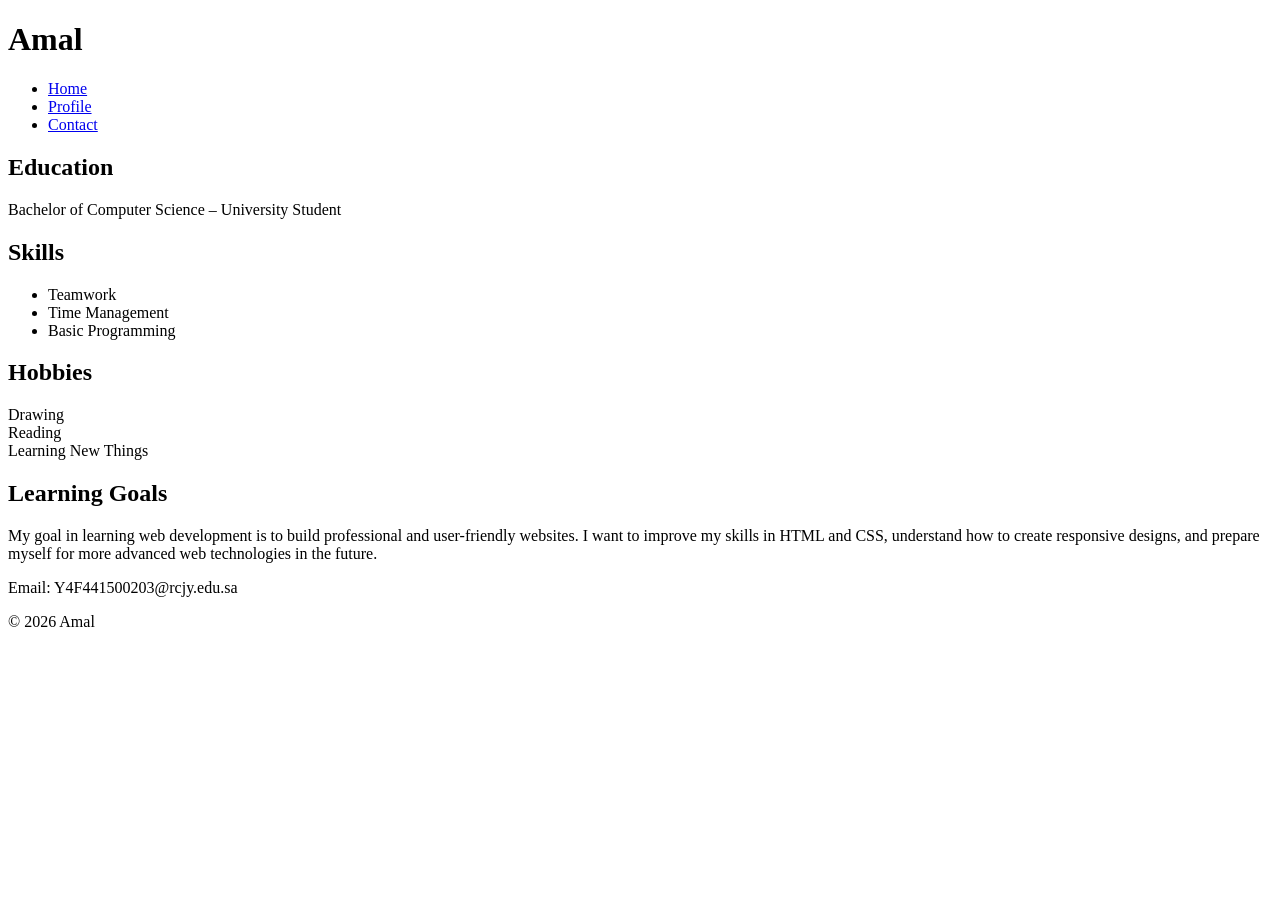
==== profile.html @ 186023f5 "Add files via upload" ====
<!DOCTYPE html>
<head>
  <meta charset="UTF-8">
  <meta name="viewport" content="width=device-width, initial-scale=1.0">
  <title>Amaal | Profile</title>
  <link rel="stylesheet" href="css/style.css">
</head>

<body>

<header>
  <div class="container header-container">
    <h1 class="logo">Amal</h1>

    <nav>
      <ul class="nav-links">
        <li><a href="index.html">Home</a></li>
        <li><a href="profile.html" aria-current="page">Profile</a></li>
        <li><a href="contact.html">Contact</a></li>
      </ul>
    </nav>
  </div>
</header>


<main>

<section class="container profile-section">

<h2>Education</h2>

<p>
Bachelor of Computer Science – University Student
</p>

</section>


<section class="container profile-section">

<h2>Skills</h2>

<ul class="skills-list">

<li>Teamwork</li>
<li>Time Management</li>
<li>Basic Programming</li>

</ul>

</section>


<section class="container profile-section">

<h2>Hobbies</h2>

<div class="hobbies-grid">

<div class="hobby-card">
Drawing
</div>

<div class="hobby-card">
Reading
</div>

<div class="hobby-card">
Learning New Things
</div>

</div>

</section>


<section class="container profile-section">

<h2>Learning Goals</h2>

<p>
My goal in learning web development is to build professional and user-friendly websites. I want to improve my skills in HTML and CSS, understand how to create responsive designs, and prepare myself for more advanced web technologies in the future.
</p>

</section>


</main>


<footer>

<div class="container">

<p>Email: Y4F441500203@rcjy.edu.sa</p>

<p>&copy; 2026 Amal</p>

</div>

</footer>


</body>
</html>
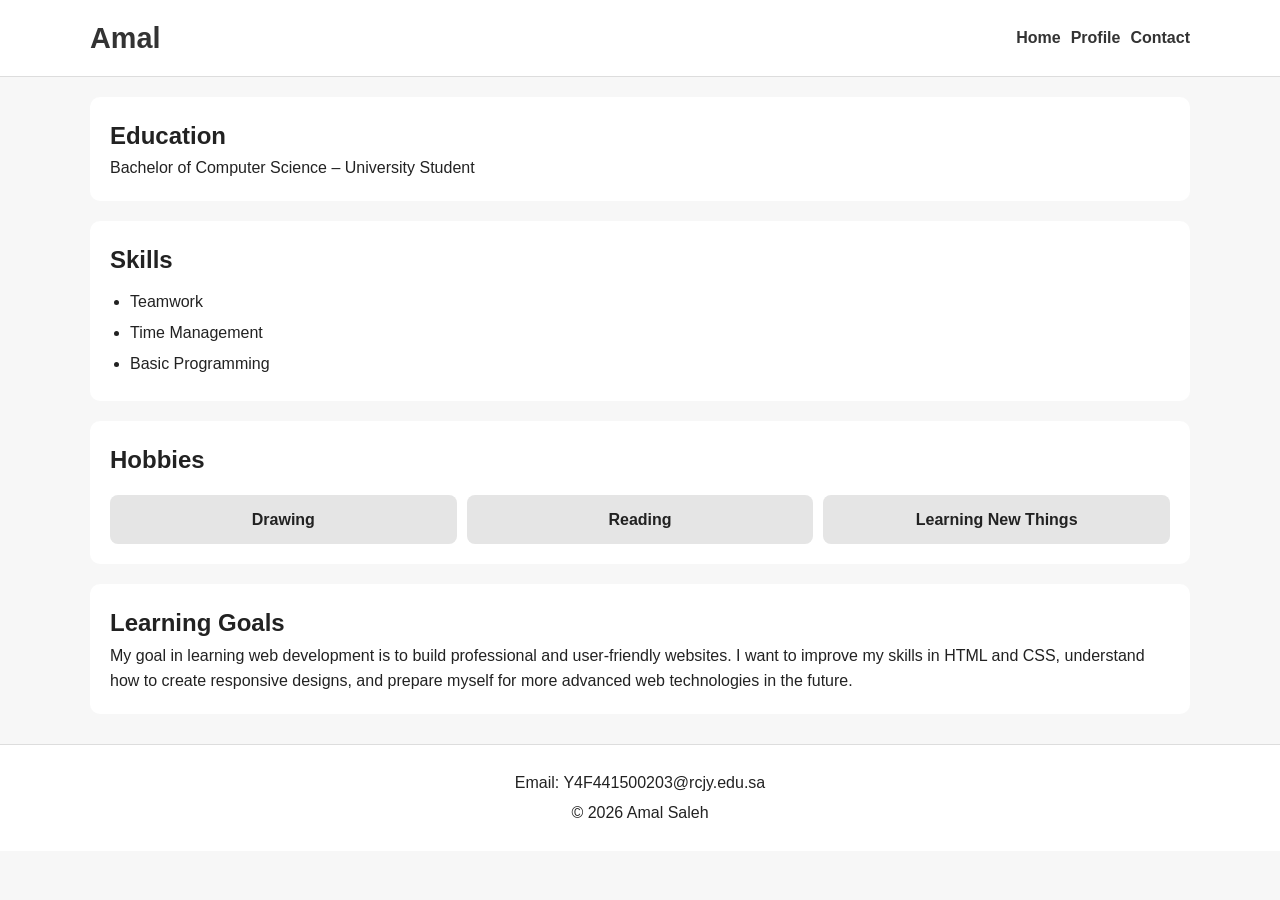
==== commit 06e5bf75: "Add files via upload" ====
--- a/profile.html
+++ b/profile.html
@@ -94,7 +94,7 @@
 
 <p>Email: Y4F441500203@rcjy.edu.sa</p>
 
-<p>&copy; 2026 Amal</p>
+<p>&copy; 2026 Amal Saleh</p>
 
 </div>
 
--- a/css/style.css
+++ b/css/style.css
@@ -0,0 +1,243 @@
+*{
+  margin: 0;
+  padding: 0;
+  box-sizing: border-box;
+}
+
+body{
+  font-family: Arial, sans-serif;
+  line-height: 1.6;
+  background-color: #f7f7f7;
+  color: #222;
+}
+
+img{
+  max-width: 100%;
+  display: block;
+}
+
+.container{
+  width: 90%;
+  max-width: 1100px;
+  margin: auto;
+}
+
+header{
+  background-color: #ffffff;
+  border-bottom: 1px solid #ddd;
+  padding: 15px 0;
+}
+
+.header-container{
+  display: flex;
+  flex-direction: column;
+  align-items: center;
+  gap: 15px;
+}
+
+.logo{
+  font-size: 1.8rem;
+  color: #333;
+}
+
+.nav-links{
+  list-style: none;
+  display: flex;
+  flex-direction: column;
+  gap: 10px;
+}
+
+.nav-links a{
+  text-decoration: none;
+  color: #333;
+  font-weight: bold;
+}
+
+.nav-links a:hover{
+  color: #666;
+}
+
+.hero{
+  background-color: #ffffff;
+  margin-top: 20px;
+  padding: 25px;
+  border-radius: 10px;
+  display: flex;
+  flex-direction: column;
+  align-items: center;
+  text-align: center;
+}
+
+.profile-photo{
+  width: 150px;
+  height: 150px;
+  object-fit: cover;
+  border-radius: 50%;
+  margin-bottom: 15px;
+  border: 3px solid #ddd;
+}
+
+.hero-text h2{
+  font-size: 1.8rem;
+  margin-bottom: 10px;
+}
+
+.about,
+.quote,
+.home-links{
+  background-color: #ffffff;
+  margin-top: 20px;
+  padding: 20px;
+  border-radius: 10px;
+}
+
+.about h2,
+.quote h2,
+.home-links h2{
+  margin-bottom: 12px;
+  color: #333;
+}
+
+.quote blockquote{
+  font-style: italic;
+  margin-bottom: 10px;
+  color: #444;
+}
+
+.quote-author{
+  font-weight: bold;
+}
+
+.link-cards{
+  display: flex;
+  flex-direction: column;
+  gap: 15px;
+}
+
+.card-link{
+  display: block;
+  background-color: #d9d9d9;
+  color: #222;
+  text-decoration: none;
+  text-align: center;
+  padding: 12px;
+  border-radius: 8px;
+  font-weight: bold;
+}
+
+.card-link:hover{
+  background-color: #c8c8c8;
+}
+
+footer{
+  background-color: #ffffff;
+  border-top: 1px solid #ddd;
+  margin-top: 30px;
+  padding: 20px 0;
+  text-align: center;
+}
+
+footer p{
+  margin: 5px 0;
+}
+
+@media (min-width: 768px){
+  .header-container{
+    flex-direction: row;
+    justify-content: space-between;
+  }
+
+  .nav-links{
+    flex-direction: row;
+  }
+
+  .hero{
+    flex-direction: row;
+    justify-content: center;
+    text-align: left;
+    gap: 30px;
+  }
+
+  .hero-text{
+    max-width: 500px;
+  }
+
+  .link-cards{
+    display: grid;
+    grid-template-columns: repeat(2, 1fr);
+  }
+}
+.profile-section{
+  background: white;
+  margin-top: 20px;
+  padding: 20px;
+  border-radius: 10px;
+}
+
+.skills-list{
+  margin-top: 10px;
+  padding-left: 20px;
+}
+
+.skills-list li{
+  margin-bottom: 5px;
+}
+
+.hobbies-grid{
+  margin-top: 15px;
+  display: grid;
+  grid-template-columns: 1fr;
+  gap: 10px;
+}
+
+.hobby-card{
+  background: #e5e5e5;
+  padding: 12px;
+  border-radius: 8px;
+  text-align: center;
+  font-weight: bold;
+}
+
+@media (min-width:768px){
+
+.hobbies-grid{
+  grid-template-columns: repeat(3,1fr);
+}
+
+}
+.contact-form{
+  margin-top: 15px;
+}
+
+.form-group{
+  margin-bottom: 15px;
+}
+
+.form-group label{
+  display: block;
+  margin-bottom: 6px;
+  font-weight: bold;
+}
+
+.form-group input,
+.form-group textarea{
+  width: 100%;
+  padding: 10px;
+  border: 1px solid #ccc;
+  border-radius: 6px;
+  font-size: 1rem;
+}
+
+.submit-btn{
+  background-color: #d9d9d9;
+  color: #222;
+  border: none;
+  padding: 12px 18px;
+  border-radius: 8px;
+  font-weight: bold;
+  cursor: pointer;
+}
+
+.submit-btn:hover{
+  background-color: #c8c8c8;
+}
